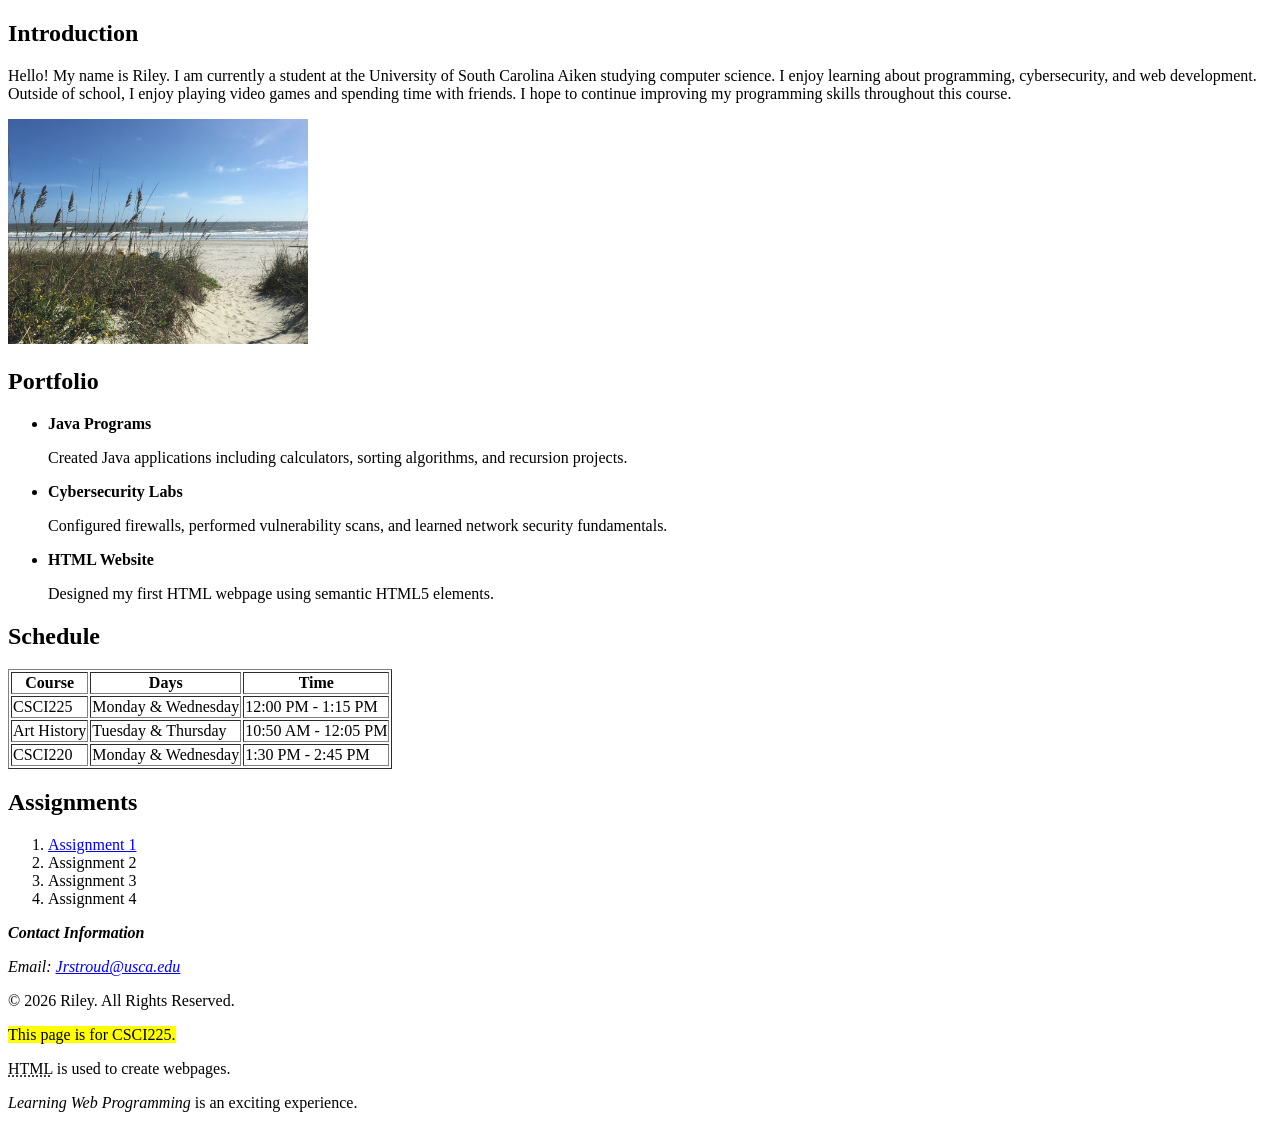
==== index.html @ 8b797381 "Assignment 1 update" ====
<!DOCTYPE html>
<html lang="en">
    <head>
        <title> CSCI225 Homepage -James Stroud </title>
        <meta charset="UTF-8">
    </head>

    <body>
        <section>
            <h2>Introduction</h2>

            <p>
                Hello! My name is Riley. I am currently a student at the University of South Carolina Aiken studying computer science.
                I enjoy learning about programming, cybersecurity, and web development.
                Outside of school, I enjoy playing video games and spending time with friends.
                I hope to continue improving my programming skills throughout this course.
            </p>

            <img src="isle-of-palms-beach.jpg" alt="Beach" width="300">

        </section>

        <section class="portfolio" id="portfolio">

            <h2>Portfolio</h2>

            <ul>
                <li>
                    <strong>Java Programs</strong>
                    <p>Created Java applications including calculators, sorting algorithms, and recursion projects.</p>
                </li>

                <li>
                    <strong>Cybersecurity Labs</strong>
                    <p>Configured firewalls, performed vulnerability scans, and learned network security fundamentals.</p>
                </li>

                <li>
                    <strong>HTML Website</strong>
                    <p>Designed my first HTML webpage using semantic HTML5 elements.</p>
                </li>
            </ul>

        </section>

        <section class="schedule" id="schedule">

            <h2>Schedule</h2>

            <table border="1">

                <tr>
                    <th>Course</th>
                    <th>Days</th>
                    <th>Time</th>
                </tr>

                <tr>
                    <td>CSCI225</td>
                    <td>Monday & Wednesday</td>
                    <td>12:00 PM - 1:15 PM</td>
                </tr>

                <tr>
                    <td>Art History</td>
                    <td>Tuesday & Thursday</td>
                    <td>10:50 AM - 12:05 PM</td>
                </tr>

                <tr>
                    <td>CSCI220</td>
                    <td>Monday & Wednesday</td>
                    <td>1:30 PM - 2:45 PM</td>
                </tr>

            </table>

        </section>

    

    <aside id="assignment">

        <h2>Assignments</h2>

        <ol>
            <li><a href="Assignment1.docx">Assignment 1</a></li>
            <li>Assignment 2</li>
            <li>Assignment 3</li>
            <li>Assignment 4</li>
        </ol>

    </aside>

    <footer>

        <address>

            <p><strong>Contact Information</strong></p>

            <p>
                Email:
                <a href="mailto:Jrstroud@usca.edu">Jrstroud@usca.edu</a>
            </p>

        </address>

        <p>&copy; 2026 Riley. All Rights Reserved.</p>

    </footer>

    <!-- Editorial/Decoration Tags -->

    <p><mark>This page is for CSCI225.</mark></p>

    <p><abbr title="HyperText Markup Language">HTML</abbr> is used to create webpages.</p>

    <p><cite>Learning Web Programming</cite> is an exciting experience.</p>
    </body>



</html>
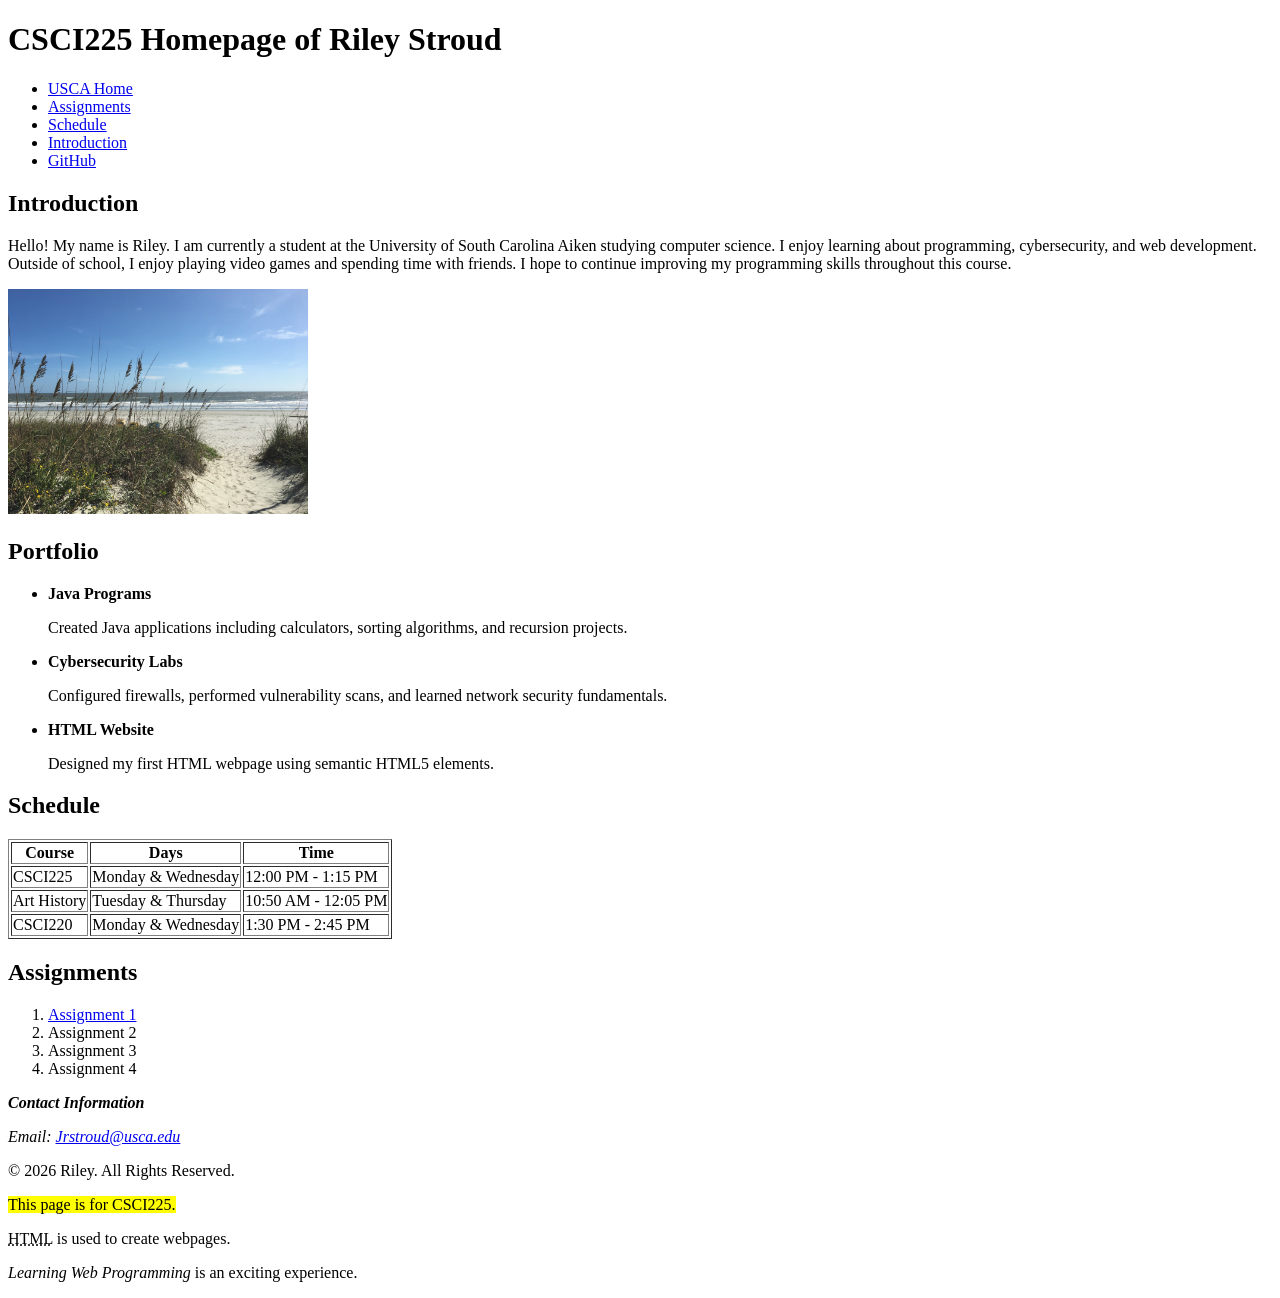
==== commit 100bf120: "Ass,#1 Updated" ====
--- a/index.html
+++ b/index.html
@@ -4,6 +4,20 @@
         <title> CSCI225 Homepage -James Stroud </title>
         <meta charset="UTF-8">
     </head>
+
+    <header>
+    <h1>CSCI225 Homepage of Riley Stroud</h1>
+
+    <nav>
+        <ul>
+            <li><a href="https://www.usca.edu" target="_blank">USCA Home</a></li>
+            <li><a href="#assignment">Assignments</a></li>
+            <li><a href="#schedule">Schedule</a></li>
+            <li><a href="#introduction">Introduction</a></li>
+            <li><a href="https://github.com" target="_blank">GitHub</a></li>
+        </ul>
+    </nav>
+</header>
 
     <body>
         <section>
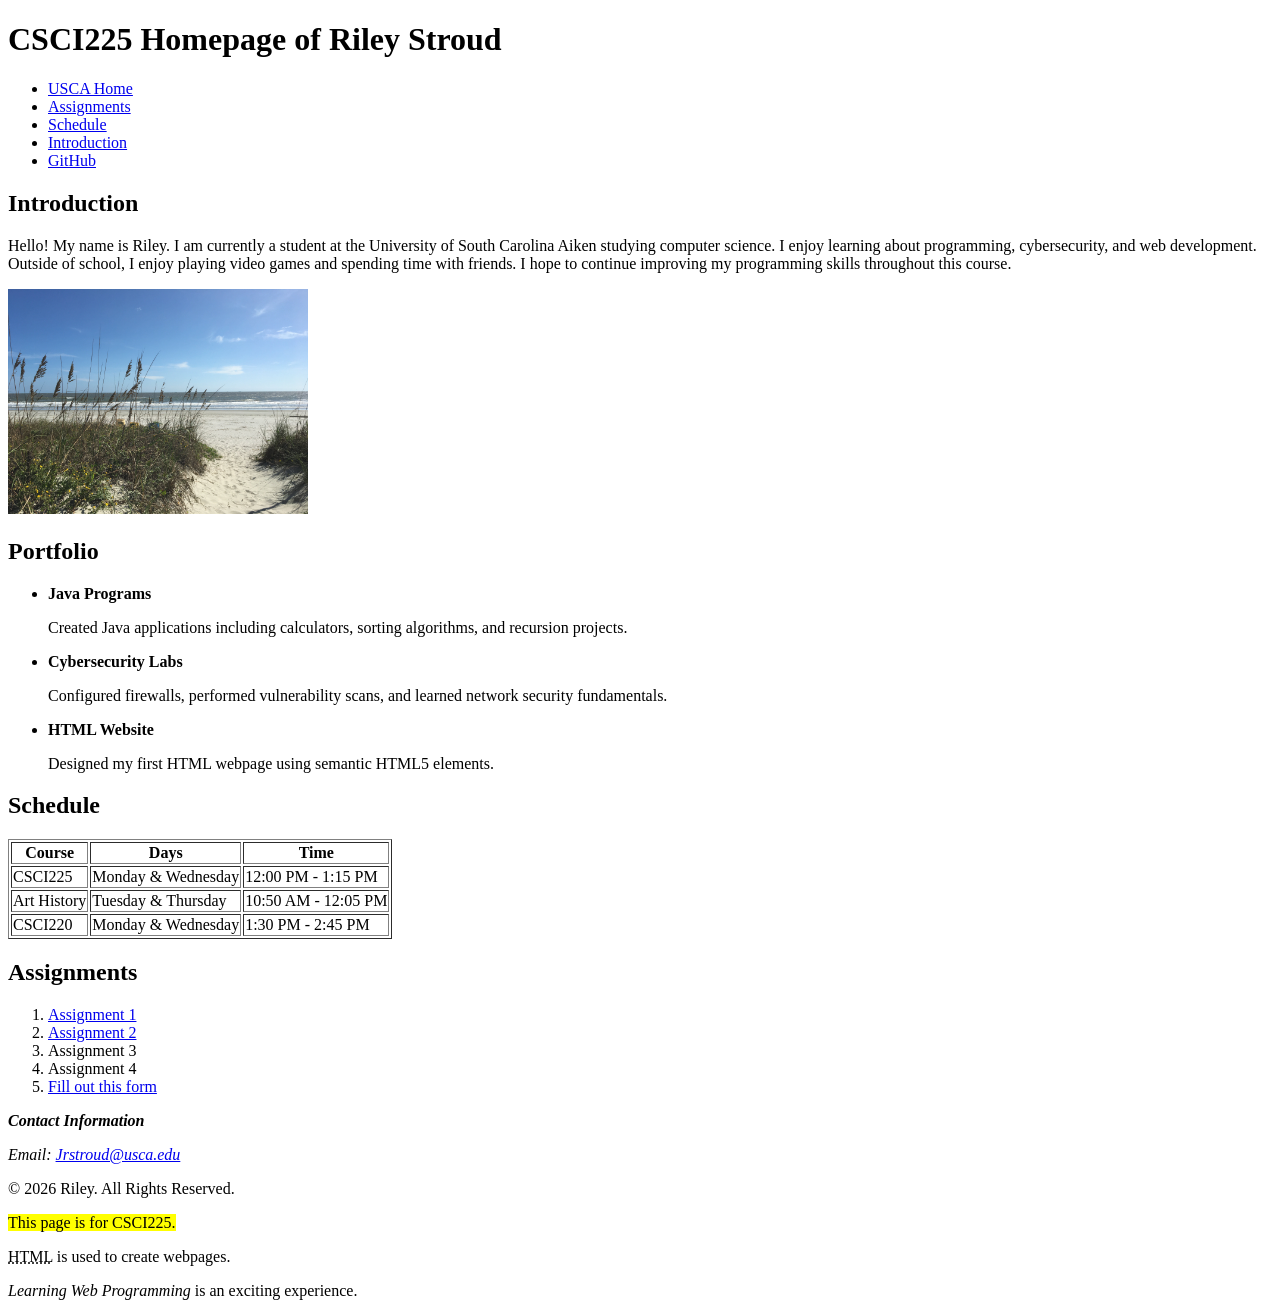
==== commit dc6d3ea2: "Ass2 9/16" ====
--- a/index.html
+++ b/index.html
@@ -4,7 +4,8 @@
         <title> CSCI225 Homepage -James Stroud </title>
         <meta charset="UTF-8">
     </head>
-
+    <body>
+        
     <header>
     <h1>CSCI225 Homepage of Riley Stroud</h1>
 
@@ -18,8 +19,7 @@
         </ul>
     </nav>
 </header>
-
-    <body>
+<main>
         <section>
             <h2>Introduction</h2>
 
@@ -30,7 +30,7 @@
                 I hope to continue improving my programming skills throughout this course.
             </p>
 
-            <img src="isle-of-palms-beach.jpg" alt="Beach" width="300">
+            <img src="img/isle-of-palms-beach.jpg" alt="Beach" width="300">
 
         </section>
 
@@ -90,6 +90,7 @@
             </table>
 
         </section>
+</main>
 
     
 
@@ -98,10 +99,11 @@
         <h2>Assignments</h2>
 
         <ol>
-            <li><a href="Assignment1.docx">Assignment 1</a></li>
-            <li>Assignment 2</li>
+            <li><a href="doc/ASS1.pdf">Assignment 1</a></li>
+            <li><a href="doc/Assignment2.pdf">Assignment 2</a></li>
             <li>Assignment 3</li>
             <li>Assignment 4</li>
+            <li><a href="ContactMe.html">Fill out this form </a></li>
         </ol>
 
     </aside>
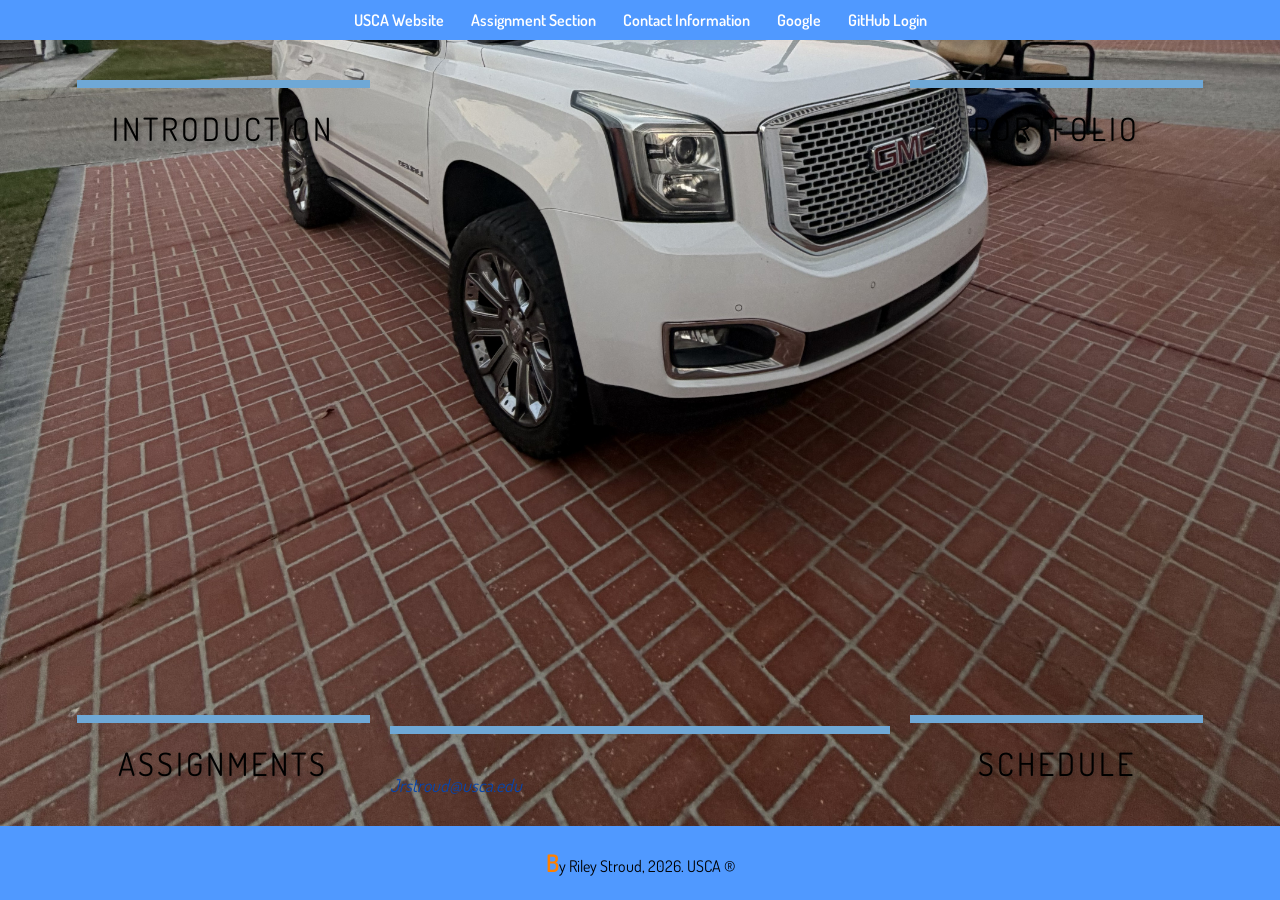
==== commit 9d683a7c: "10/7" ====
--- a/index.html
+++ b/index.html
@@ -1,142 +1,130 @@
 <!DOCTYPE html>
 <html lang="en">
-    <head>
-        <title> CSCI225 Homepage -James Stroud </title>
-        <meta charset="UTF-8">
-    </head>
-    <body>
-        
+<head>
+    <title>CSCI225 Homepage - Riley Stroud</title>
+    <meta charset="UTF-8">
+    <meta name="viewport" content="width=device-width, initial-scale=1">
+    <link rel="stylesheet" href="css/home.css">
+</head>
+<body>
+
     <header>
-    <h1>CSCI225 Homepage of Riley Stroud</h1>
+        <nav>
+            <ul>
+                <li><a href="https://www.usca.edu" target="_blank">USCA Website</a></li>
+                <li><a href="#assignment"> Assignment Section</a></li>
+                <li><a href="ContactMe.html"> Contact Information</a></li>
+                <li><a href="https://www.google.com" target="_blank"> Google</a></li>
+                <li><a href="https://github.com" target="_blank"> GitHub Login</a></li>
+            </ul>
+        </nav>
+        <h1>CSCI225 Homepage of Riley Stroud</h1>
+    </header>
 
-    <nav>
-        <ul>
-            <li><a href="https://www.usca.edu" target="_blank">USCA Home</a></li>
-            <li><a href="#assignment">Assignments</a></li>
-            <li><a href="#schedule">Schedule</a></li>
-            <li><a href="#introduction">Introduction</a></li>
-            <li><a href="https://github.com" target="_blank">GitHub</a></li>
-        </ul>
-    </nav>
-</header>
-<main>
-        <section>
-            <h2>Introduction</h2>
+    <main>
 
-            <p>
-                Hello! My name is Riley. I am currently a student at the University of South Carolina Aiken studying computer science.
-                I enjoy learning about programming, cybersecurity, and web development.
-                Outside of school, I enjoy playing video games and spending time with friends.
-                I hope to continue improving my programming skills throughout this course.
-            </p>
+        <section class="introduction" id="introduction">
+            <h2 tabindex="0">Introduction</h2>
+            <div class="section-body">
+                <img src="img/isle-of-palms-beach.jpg" alt="Beach" width="300">
 
-            <img src="img/isle-of-palms-beach.jpg" alt="Beach" width="300">
+                <p>
+                    Hello! My name is Riley. I am currently a student at the University of South Carolina Aiken studying computer science.
+                    I enjoy learning about programming, cybersecurity, and web development.
+                    Outside of school, I enjoy playing video games and spending time with friends.
+                    I hope to continue improving my programming skills throughout this course.
+                </p>
 
+                <p>
+                    I chose computer science because I like solving problems and seeing an idea turn into something that works.
+                    So far my coursework has covered Java programming, data structures, and the basics of networking and security,
+                    and I am now adding HTML and CSS to that list in CSCI225.
+                </p>
+
+                <p>
+                    My goal after graduation is to work in cybersecurity or software development.
+                    In my free time I like to explore new technology, work on small coding projects, and visit the beach,
+                    which is why the photo above is one of my favorites. This homepage will grow throughout the semester
+                    as I add new assignments and skills.
+                </p>
+
+                <!-- Editorial/Decoration Tags -->
+                <p><mark>This page is for CSCI225.</mark></p>
+                <p><abbr title="HyperText Markup Language">HTML</abbr> is used to create webpages.</p>
+                <p><cite>Learning Web Programming</cite> is an exciting experience.</p>
+            </div>
         </section>
 
         <section class="portfolio" id="portfolio">
+            <h2 tabindex="0">Portfolio</h2>
+            <div class="section-body">
+                <ul>
+                    <li>
+                        <strong>Java Programs</strong>
+                        <p>Created Java applications including calculators, sorting algorithms, and recursion projects.</p>
+                    </li>
+                    <li>
+                        <strong>Cybersecurity Labs</strong>
+                        <p>Configured firewalls, performed vulnerability scans, and learned network security fundamentals.</p>
+                    </li>
+                    <li>
+                        <strong>HTML Website</strong>
+                        <p>Designed my first HTML webpage using semantic HTML5 elements.</p>
+                    </li>
+                </ul>
+            </div>
+        </section>
 
-            <h2>Portfolio</h2>
-
-            <ul>
-                <li>
-                    <strong>Java Programs</strong>
-                    <p>Created Java applications including calculators, sorting algorithms, and recursion projects.</p>
-                </li>
-
-                <li>
-                    <strong>Cybersecurity Labs</strong>
-                    <p>Configured firewalls, performed vulnerability scans, and learned network security fundamentals.</p>
-                </li>
-
-                <li>
-                    <strong>HTML Website</strong>
-                    <p>Designed my first HTML webpage using semantic HTML5 elements.</p>
-                </li>
-            </ul>
-
+        <section class="assignments" id="assignment">
+            <h2 tabindex="0">Assignments</h2>
+            <div class="section-body">
+                <ol>
+                    <li><a href="doc/ASS1.pdf">Assignment 1</a></li>
+                    <li><a href="doc/Assignment2.pdf">Assignment 2</a></li>
+                    <li>Assignment 3</li>
+                    <li>Assignment 4</li>
+                    <li><a href="ContactMe.html">Fill out this form</a></li>
+                </ol>
+            </div>
         </section>
 
         <section class="schedule" id="schedule">
+            <h2 tabindex="0">Schedule</h2>
+            <div class="section-body">
+                <table>
+                    <tr>
+                        <th>Course</th>
+                        <th>Days</th>
+                        <th>Time</th>
+                    </tr>
+                    <tr>
+                        <td>CSCI225</td>
+                        <td>Monday &amp; Wednesday</td>
+                        <td>12:00 PM - 1:15 PM</td>
+                    </tr>
+                    <tr>
+                        <td>Art History</td>
+                        <td>Tuesday &amp; Thursday</td>
+                        <td>10:50 AM - 12:05 PM</td>
+                    </tr>
+                    <tr>
+                        <td>CSCI220</td>
+                        <td>Monday &amp; Wednesday</td>
+                        <td>1:30 PM - 2:45 PM</td>
+                    </tr>
+                </table>
+            </div>
+        </section>
 
-            <h2>Schedule</h2>
+        <address id="contact">
+            <a href="mailto:Jrstroud@usca.edu">Jrstroud@usca.edu</a>
+        </address>
 
-            <table border="1">
-
-                <tr>
-                    <th>Course</th>
-                    <th>Days</th>
-                    <th>Time</th>
-                </tr>
-
-                <tr>
-                    <td>CSCI225</td>
-                    <td>Monday & Wednesday</td>
-                    <td>12:00 PM - 1:15 PM</td>
-                </tr>
-
-                <tr>
-                    <td>Art History</td>
-                    <td>Tuesday & Thursday</td>
-                    <td>10:50 AM - 12:05 PM</td>
-                </tr>
-
-                <tr>
-                    <td>CSCI220</td>
-                    <td>Monday & Wednesday</td>
-                    <td>1:30 PM - 2:45 PM</td>
-                </tr>
-
-            </table>
-
-        </section>
-</main>
-
-    
-
-    <aside id="assignment">
-
-        <h2>Assignments</h2>
-
-        <ol>
-            <li><a href="doc/ASS1.pdf">Assignment 1</a></li>
-            <li><a href="doc/Assignment2.pdf">Assignment 2</a></li>
-            <li>Assignment 3</li>
-            <li>Assignment 4</li>
-            <li><a href="ContactMe.html">Fill out this form </a></li>
-        </ol>
-
-    </aside>
+    </main>
 
     <footer>
-
-        <address>
-
-            <p><strong>Contact Information</strong></p>
-
-            <p>
-                Email:
-                <a href="mailto:Jrstroud@usca.edu">Jrstroud@usca.edu</a>
-            </p>
-
-        </address>
-
-        <p>&copy; 2026 Riley. All Rights Reserved.</p>
-
+        <p> By Riley Stroud, 2026. USCA  &reg;</p>
     </footer>
 
-    <!-- Editorial/Decoration Tags -->
-
-    <p><mark>This page is for CSCI225.</mark></p>
-
-    <p><abbr title="HyperText Markup Language">HTML</abbr> is used to create webpages.</p>
-
-    <p><cite>Learning Web Programming</cite> is an exciting experience.</p>
-    </body>
-
-
-
-</html>
-
-
-        +</body>
+</html>
--- a/css/home.css
+++ b/css/home.css
@@ -0,0 +1,286 @@
+/* home.css - external style sheet for index.html (Assignment 3) */
+
+/* Web font (Google Fonts) - @import must come first */
+@import url("https://fonts.googleapis.com/css2?family=Dosis:wght@300;400;600&display=swap");
+
+/* ---------- Layout ---------- */
+* {
+  box-sizing: border-box;
+}
+
+body {
+  margin: 0;
+  min-height: 100vh;
+  display: flex;
+  flex-direction: column;
+  font-family: "Dosis", Arial, sans-serif;
+  /* Background image on body: put a photo at img/background.jpg */
+  background-color: #d9d9d9;
+  background-image: url("../img/IMG2.jpg");
+  background-image transform: scale(0.5);
+  background-size: cover;
+  background-position: center bottom;
+  background-attachment: fixed;
+  background-repeat: no-repeat;
+}
+
+/* Page title is kept for the document outline but hidden visually */
+header h1 {
+  position: absolute;
+  left: -9999px;
+}
+
+/* Hero area: four corner sections, contact in the bottom centre */
+main {
+  flex: 1;
+  display: grid;
+  grid-template-columns: 26% 1fr 26%;
+  grid-template-rows: auto 1fr auto;
+  grid-template-areas:
+    "intro . portfolio"
+    ". . ."
+    "assign contact schedule";
+  column-gap: 20px;
+  padding: 40px 6% 30px;
+  min-height: 85vh;
+}
+
+.introduction { grid-area: intro; }
+.portfolio    { grid-area: portfolio; }
+.assignments  { grid-area: assign; align-self: end; }
+.schedule     { grid-area: schedule; align-self: end; }
+
+section {
+  border-radius: 12px;
+}
+
+/* Blue bar above each heading */
+section h2 {
+  margin: 0;
+  padding: 20px 0 12px;
+  border-top: 8px solid #6fa8d6;
+  text-align: center;
+  font-size: 2rem;
+  font-weight: 400;
+  cursor: pointer;
+  outline: none;
+}
+
+/* Content is hidden until the visitor hovers over (or tabs to) a section */
+.section-body {
+  max-height: 0;
+  overflow: hidden;
+  opacity: 0;
+  padding: 0 15px;
+  border-radius: 12px;
+  background-color: rgba(255, 255, 255, 0.92);
+  transition: max-height 0.6s ease, opacity 0.4s ease, padding 0.4s ease;
+}
+
+section:hover .section-body,
+section:focus-within .section-body {
+  max-height: 1500px;
+  opacity: 1;
+  padding: 15px;
+}
+
+/* Intro image floats beside the text */
+.introduction img {
+  float: right;
+  margin: 0 0 10px 15px;
+  max-width: 45%;
+  height: auto;
+}
+
+/* Contact block in the bottom centre, with its own blue bar */
+address {
+  grid-area: contact;
+  align-self: end;
+  padding-top: 40px;
+  border-top: 8px solid #6fa8d6;
+  font-style: italic;
+  font-size: 1.1rem;
+}
+
+/* ---------- Font and color ---------- */
+/* Web font (Dosis) on all paragraphs; line height and alignment */
+p {
+  font-family: "Dosis", Arial, sans-serif;
+  line-height: 1.6;
+  text-align: justify;
+}
+
+/* Font color + weight on all lists */
+ul,
+ol {
+  color: #1b4f72;
+  font-weight: 600;
+}
+
+/* ---------- Text ---------- */
+/* Uppercase + letter spacing for headings */
+h1,
+h2,
+h3 {
+  text-transform: uppercase;
+  letter-spacing: 3px;
+}
+
+/* Text shadow on headings */
+h1,
+h2 {
+  text-shadow: 2px 2px 4px rgba(0, 0, 0, 0.25);
+}
+
+/* ---------- Links ---------- */
+a {
+  text-decoration: none;
+  color: #0645ad;
+  transition: color 0.3s ease, background-color 0.3s ease;
+}
+
+a:hover,
+a:focus {
+  color: rgb(80, 153, 255);
+  text-decoration: none;
+}
+
+/* ---------- Lists ---------- */
+/* Navigation list on one line, orange bar across the top */
+nav ul {
+  list-style: none;
+  margin: 0;
+  padding: 10px 0;
+  text-align: center;
+  background-color: rgb(80, 153, 255);
+}
+
+nav ul li {
+  display: inline-block;
+  margin: 0 12px;
+}
+
+nav ul li a {
+  color: #ffffff;
+  font-weight: 600;
+}
+
+nav ul li a:hover,
+nav ul li a:focus {
+  color: #1b4f72;
+}
+
+/* Image as list-item marker (put bullet.png in img/) */
+main ul {
+  list-style-image: url("../img/bullet.png");
+  list-style-type: disc; /* fallback if image is missing */
+}
+
+/* ---------- Footer ---------- */
+footer {
+  background-color: rgb(80, 153, 255);
+  padding: 18px;
+  text-align: center;
+}
+
+footer p {
+  margin: 0;
+  text-align: center;
+}
+
+/* ---------- Borders ---------- */
+/* Rounded corners */
+img,
+table {
+  border-radius: 12px;
+}
+
+/* ---------- Selector practice ---------- */
+/* Special style for first letter of all paragraphs */
+p::first-letter {
+  font-size: 1.5em;
+  font-weight: 600;
+  color: #ff8000;
+}
+
+/* Box shadow for first paragraph in portfolio section */
+#portfolio li:first-child p {
+  box-shadow: 4px 4px 10px rgba(0, 0, 0, 0.4);
+  padding: 10px;
+}
+
+/* Even rows of a table */
+tr:nth-child(even) {
+  background-color: #d6eaf8;
+}
+
+/* ---------- Table (course schedule) ---------- */
+table {
+  width: 100%;
+  border-collapse: separate;
+  border-spacing: 0;
+  border: 1px solid #1b4f72;
+  empty-cells: show;
+  font-size: 0.9rem;
+}
+
+th,
+td {
+  border: 1px solid #1b4f72;
+  padding: 6px 8px;
+  vertical-align: top;
+  text-align: left;
+}
+
+th {
+  background-color: #6fa8d6;
+  color: #ffffff;
+}
+
+/* ---------- Transform, transition, animation ---------- */
+img {
+  transition: transform 0.4s ease;
+}
+
+img:hover {
+  transform: scale(1.08) rotate(2deg);
+}
+
+/* Blue bars slide in when the page loads */
+@keyframes barGrow {
+  from {
+    opacity: 0;
+    transform: scaleX(0);
+  }
+  to {
+    opacity: 1;
+    transform: scaleX(1);
+  }
+}
+
+section h2,
+address {
+  transform-origin: center top;
+  animation: barGrow 1s ease-out;
+}
+
+/* Headings nudge up slightly on hover */
+section:hover h2 {
+  transform: translateY(-3px);
+  transition: transform 0.3s ease;
+}
+
+/* ---------- Small screens ---------- */
+@media (max-width: 800px) {
+  main {
+    grid-template-columns: 1fr;
+    grid-template-rows: none;
+    grid-template-areas:
+      "intro"
+      "portfolio"
+      "assign"
+      "schedule"
+      "contact";
+    row-gap: 20px;
+  }
+}
